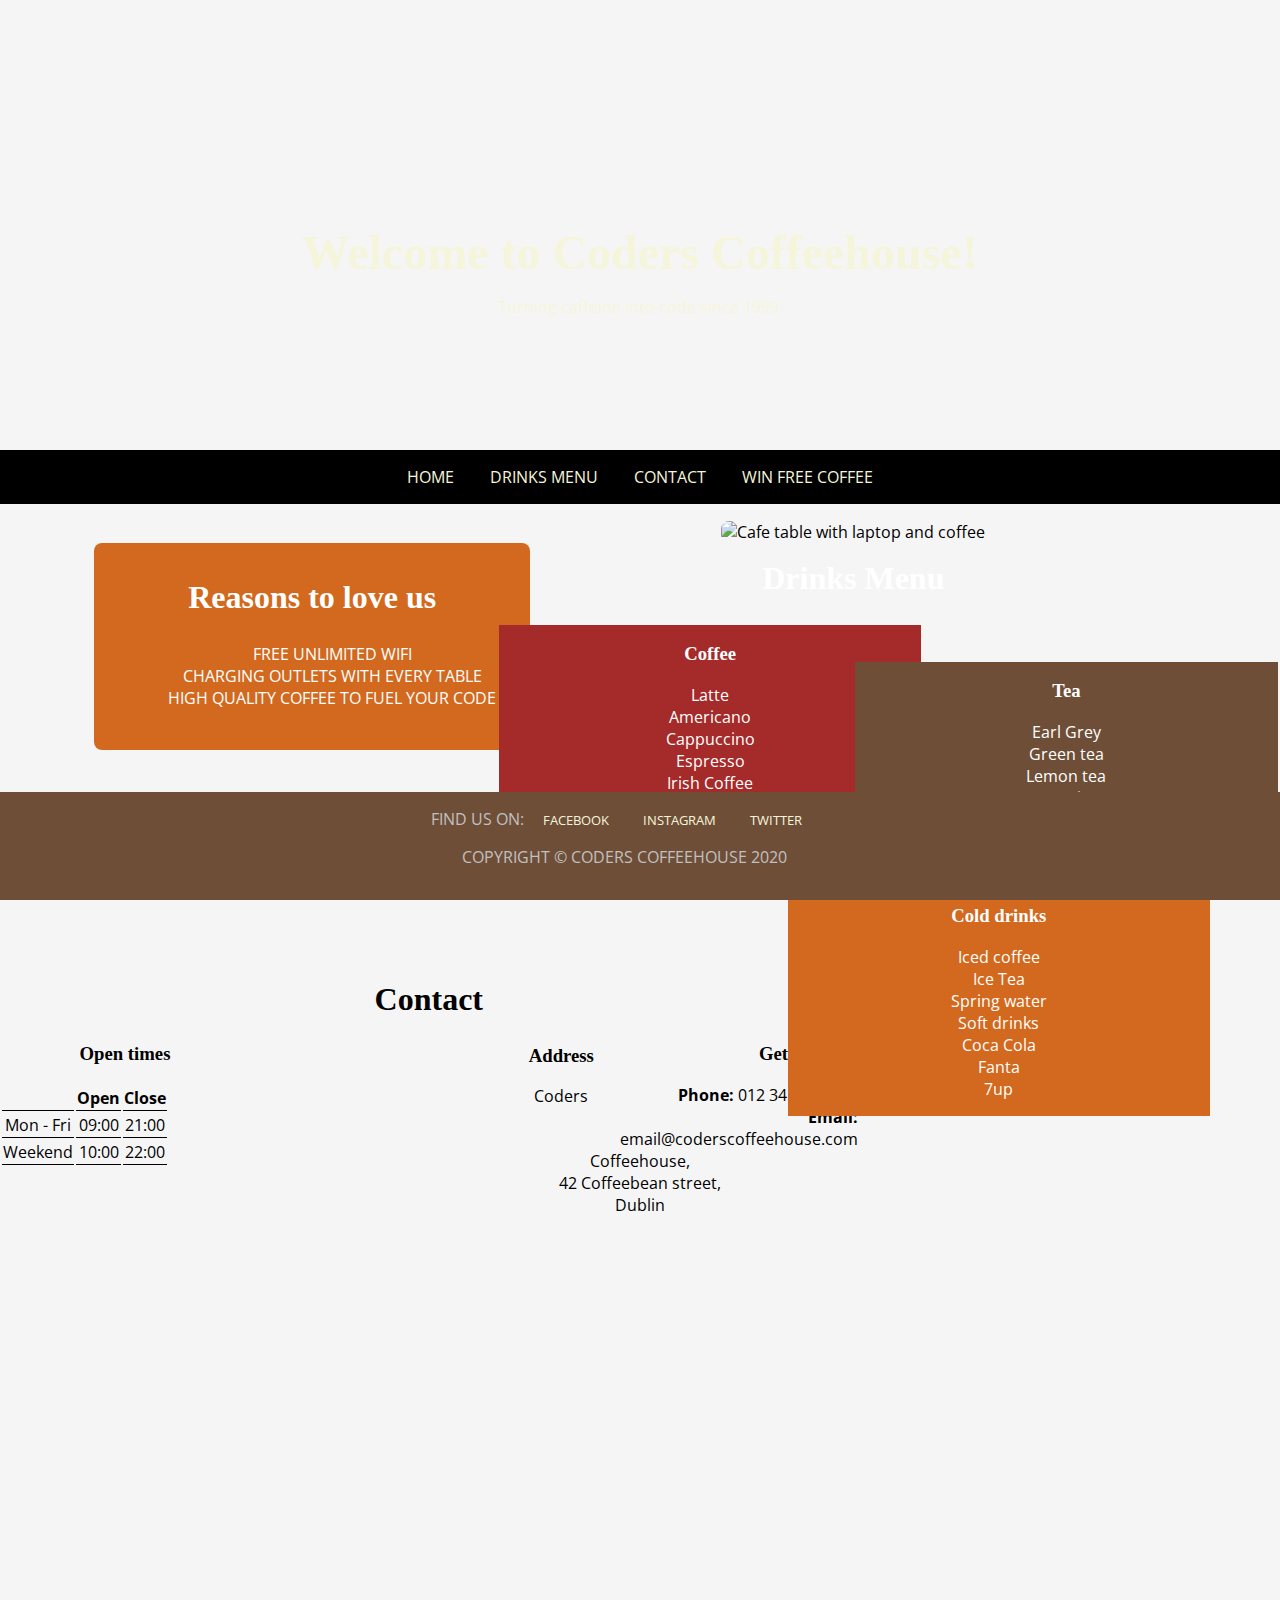
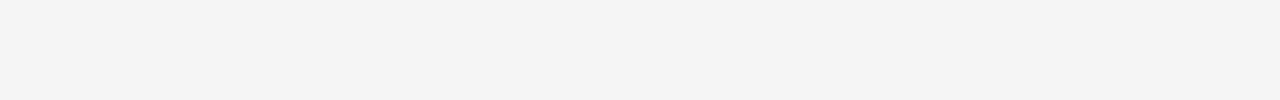
==== index.html @ 3594a67d "add html and css files from tutorials" ====
<!DOCTYPE html>
<html lang="en-US">

<head>
	<meta charset="UTF-8">
	<meta name="viewport" content="width=device-width, initial-scale=1.0">
	<meta name="description" content="Coders Coffeehouse, Dublin based coffeehouse offering free unlimited wifi and quality caffeine to fuel your code.">
	<meta name="keywords" content="coffeehouse, coffee, developers cafe, free wifi, dublin">
	<meta name="author" content="Coders Coffeehouse">

	<link rel="stylesheet" href="style.css">
	
	<title>Coders Coffeehouse</title>

</head>

<body>

	<header class="text-center page-header" id="home">
		<div class="vertical-center">
		<h1>Welcome to Coders Coffeehouse!</h1>
		<p>Turning caffeine into code since 1999.</p>
		</div>
	</header>
	
	<nav class="black-background text-center text-uppercase">
		<a href="#home" aria-label="Go to the top of the page">Home</a>
		<a href="#drinks" aria-label="Go to drinks menu section">Drinks Menu</a>
		<a href="#contact" aria-label="Go to contact information section">Contact</a>
		<a href="form.html" aria-label="Fill in our survey for your chance to win free coffee">Win Free Coffee</a>
	</nav>

	<section class="text-center">
		<div class="one-third-width-column text-center text-white float-left">
		<div class="text-white reasons-box">
			<h2>Reasons to love us</h2>
			<ol class="text-uppercase">
				<li>Free unlimited wifi</li>
				<li>Charging outlets with every table</li>
				<li>High quality coffee to fuel your code</li>
			</ol>
		</div>
	</div>
	<div class="two-thirds-width-column float-right">
		<img src="https://codeinstitute.s3.amazonaws.com/HTMLEssentials/coders-coffeehouse-project-1.jpg" 
			alt="Cafe table with laptop and coffee" width="400">
			</div>
	</section>


  <section id="drinks" class="text-center text-white">
    <h2>Drinks Menu</h2>
    <div id="coffee-box" class="drinks-box float left">
      <h3>Coffee</h3>
      <ul>
        <li>Latte</li>
        <li>Americano</li>
        <li>Cappuccino</li>
        <li>Espresso</li>
        <li>Irish Coffee</li>
        <li>Macchiato</li>
        <li>Flat White</li>
      </ul>
    </div>

    <div id="tea-box" class="drinks-box">
      <h3>Tea</h3>
      <ul>
        <li>Earl Grey</li>
        <li>Green tea</li>
        <li>Lemon tea</li>
        <li>Peppermint tea</li>
        <li>Ginger tea</li>
        <li>Mint tea</li>
      </ul>
    </div>

    <div id="cold-drinks-box" class="drinks-box float-right">
		<h3>Cold drinks</h3>
		<ul>
			<li>Iced coffee</li>
			<li>Ice Tea</li>
			<li>Spring water</li>
			<li>Soft drinks
			<ul> 
				<li>Coca Cola</li>
				<li>Fanta</li>
				<li>7up</li>
			</ul>
			</li>
		</ul>
    </div>

  </section>


  <section id="contact">
    <h2 class="text-center">Contact</h2>
	<div class="contact-box-left">
		<h3 class="text-center">Open times</h3>

		<table class="text-center">
		<tr>
			<th></th>
			<th>Open</th>
			<th>Close</th>	
		</tr>
		<tr>
			<td>Mon - Fri</td>
			<td>09:00</td>
			<td>21:00</td>
		</tr>
		<tr>
			<td>Weekend</td>
			<td>10:00</td>
			<td>22:00</td>
		</tr>	
		</table>
	</div>
	<div class="text-right contact-box-right">
		<h3>Get in touch</h3>

		<div>
		<span class="bold">Phone: </span>
		<span>012 345 678 910</span>
		</div>
		<div>
		<span class="bold">Email: </span>
		<span>email@coderscoffeehouse.com</span>
		</div>
	</div>
	<div class="contact-box-center">
		<h3>Address</h3>
		<p>Coders Coffeehouse,<br>42 Coffeebean street,<br>Dublin</p>
	</div>
  </section>


  <section id="map-wrapper">
    <iframe id="map" src="https://bit.ly/2QVfkiy" width="100%" height="300"></iframe>
  </section>


	<footer class="text-uppercase">

		<span>Find us on:</span>

		<a href="https://www.facebook.com" target="_blank" rel="noopener" aria-label="Find us on Facebook (link opens in a new tab)">Facebook</a>
		<a href="https://www.instagram.com" target="_blank" rel="noopener" aria-label="Find us on Instagram (link opens in a new tab)">Instagram</a>
		<a href="https://www.twitter.com" target="_blank" rel="noopener" aria-label="Find us on Twitter (link opens in a new tab)">Twitter</a>

		<p>Copyright © Coders Coffeehouse 2020</p>
	
	</footer>

</body>

</html>
---- style.css ----
@import url('https://fonts.googleapis.com/css?family=Merienda+One|Open+Sans&display=swap');


body {
	font-family: 'Open Sans', Arial, sans-serif;
	margin: 0;
	background-color: whitesmoke;
}

h1,h2,h3 {
	font-family: 'Merienda One', 'Brush Script MT', cursive;
}

h1 {
	font-size: 3rem;
	margin: 0;
}

h2 {
	font-size: xx-large;
}

header {
	color: beige;
}

header > p {
	color: white;
}

header {
	background-color: black;
}

#drinks {
	padding: 1rem 0;
	margin-bottom: 80px;
	background: url('https://codeinstitute.s3-eu-west-1.amazonaws.com/CSSEssentials/coffee-beans.jpg') center center / cover no-repeat fixed;
}

.text-white {
	color: #FFFFFF;
}

.black-background {
    background-color: black;
}

#home {
    background-image: url('https://codeinstitute.s3-eu-west-1.amazonaws.com/CSSEssentials/coffeehouse.jpg');
}

.page-header {
	height: 50vh;
	background: center 75% / cover no-repeat;
}

.form-page-header {
	background-image: url('https://codeinstitute.s3-eu-west-1.amazonaws.com/CSSEssentials/table.jpg')
}

.text-center {
    text-align: center;
}

.text-right {
    text-align: right;
}

strong {
	font-size: 1.3rem;
}

.text-uppercase {
    text-transform: uppercase;
}

.underline {
	text-decoration: underline;
}

nav {
	padding: 1rem;
}

nav > a {
	text-decoration: none;
	color: beige;
	margin: 1rem;
}

nav > a:hover {
	color: silver;
}

.bold {
	font-weight: bold;
}

small {
	font-style: italic;
}

img {
	border-radius: 8px;
	width: 96%;
	margin: 2%;
}

#coffee-box {
	background-color: brown;
    position: relative;
    left: 70px;
    top: -15px;
}

#tea-box {
	background-color: #6f4e37;
	position: relative;
	z-index: 1;
}

#cold-drinks-box {
	background-color: chocolate;
    position: relative;
    right: 70px;
    top: -15px;
}

.vertical-center {
    position: relative;
    top: 50%;
}

.one-third-width-column {
    width: 33.33%;
    display: inline-block;
}

.two-thirds-width-column {
    width: 66.66%;
    display: inline-block;
}

.reasons-box {
	padding: 10px 5px 25px 5px;
	border-radius: 8px;
	width: 100%;
	margin: 2%;
	background-color: chocolate;
    position: relative;
    left: 20%;
    top: 30px;
}

.drinks-box {
	width: 33%;
	margin: 1rem 0;
	display: inline-block;
}

/* padding to allow for fixed footer */
#contact {
    margin-bottom: 50px;
}

.contact-boxes-container {
    width: 66%;
    margin: 0 auto;
}

.contact-box-left {
    width: 250px;
    margin-top: -20px;
    float:left;
}

.contact-box-right {
    width: 250px;
    text-align: right;
    margin-top: -20px;
    float:right;
}
.float-left{
    float:left;
}
.float-right{
    float:right;
}
li{
    list-style-type:none;
}

.contact-box-center {
    width: 250px;
    height: 250px;
    margin: 0 auto;
    text-align: center;
}

th,
td {
    border-bottom: 1px solid black;
}

ul {
	padding: 0;
}

#reasons li {
    margin-top: 5%;
}

a:hover {
	text-decoration: none;
	color: chocolate;
}

footer {
	background-color: #6f4e37;
	padding: 1em;
	text-align: center;
    width: 100%;
    position: fixed;
    bottom: 0;
    right: 0;
	z-index: 3;
}

footer > span {
	color: silver;
}

footer > a {
	color: beige;
	text-decoration: none;
	padding: 0 15px;
	font-size: 0.8rem;
}

footer > p {
	color: silver;
}

fieldset {
	border: none;
	margin-top: 20px;
}

input[type=submit] {
	margin-top: 20px;
	margin-left: 0.75rem;
	padding: 0.75rem;
	background-color: #5e361b;
	color: white;
	border: none;
	border-radius: 5px;
}

input[type=text],
input[type=email],
input[list=coffees] {
    height: 30px;
    width: 90%;
    padding-left: 10px;
	margin: 0 auto;
}

/* overrides css above */
input[list=coffees] {
    width: 45%;
}

select {
    height: 30px;
    width: 100px;
    padding-left: 10px;
}

form {
	width: 700px;
	padding: 25px;
	border-radius: 8px;
	margin: 25px auto;
	background-color: white;
}

.block-label {
	display: block;
}

legend {
	font-size: large;
	font-weight: 600;
	text-transform: uppercase;
	margin: 20px 0 10px 0;
}

label {
    margin: 10px 15px 5px 0;
}

.checkboxes-box div {
    margin-top: 15px;
}

#reasons li {
    margin-top: 5%;
}

#terms {
    height: 200px;
    width: 90%;
    padding: 0.5rem;
    margin: 1.5rem 0 0 15px;
    border: 1px solid grey;
    overflow: scroll;
}

/* map */
#map-wrapper {

    height: 300px;
    margin-bottom: 55px;
}

#map {
    height: 100%;
    width: 100%;
    border: none;
}
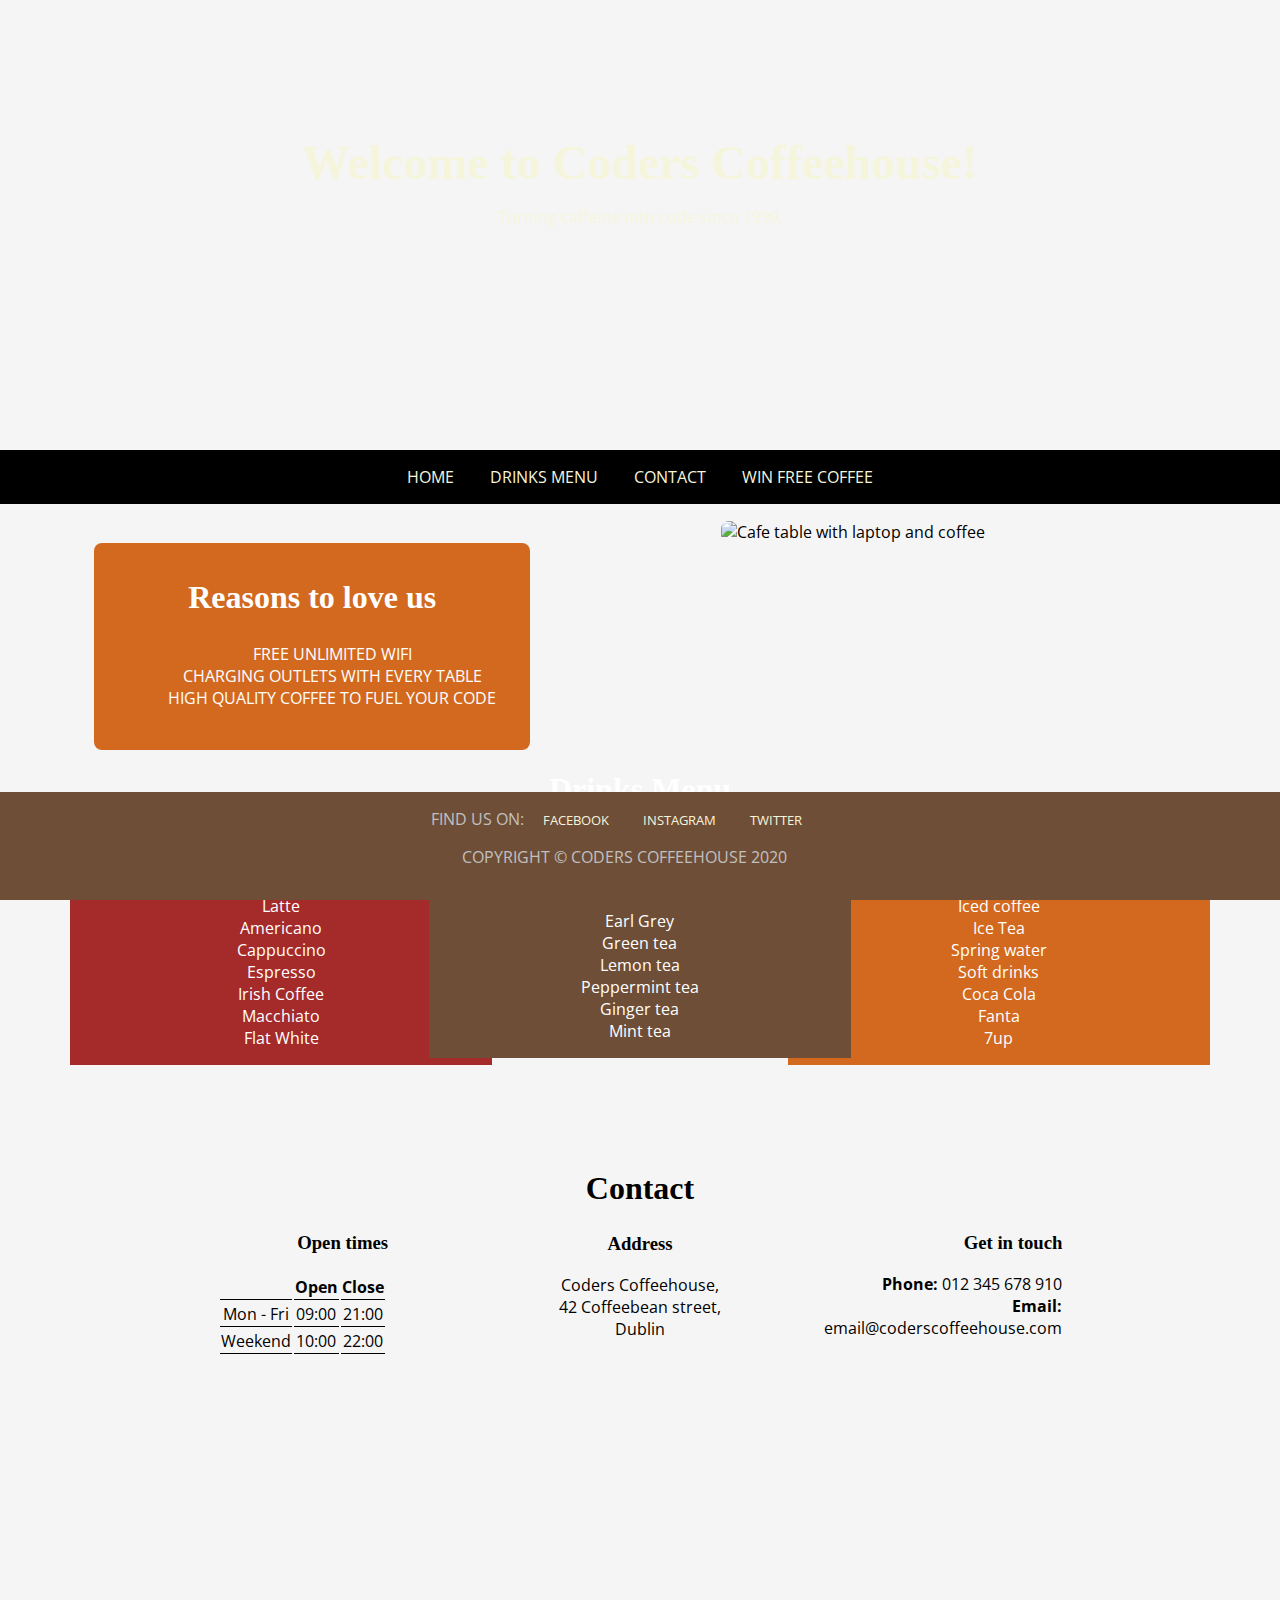
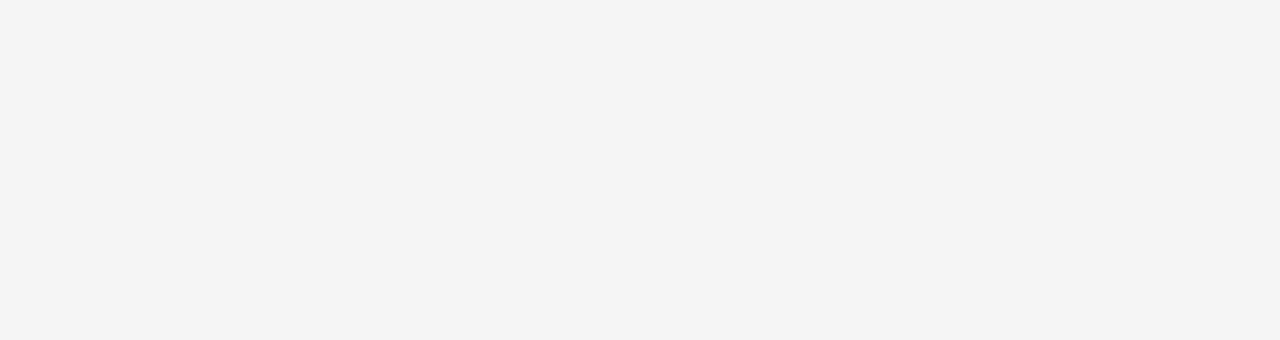
==== commit 689bf851: "final changes complete" ====
--- a/index.html
+++ b/index.html
@@ -4,7 +4,7 @@
 <head>
 	<meta charset="UTF-8">
 	<meta name="viewport" content="width=device-width, initial-scale=1.0">
-	<meta name="description" content="Coders Coffeehouse, Dublin based coffeehouse offering free unlimited wifi and quality caffeine to fuel your code.">
+	<meta name="description" content="Coders Coffeehouse, Dublin based coffeehouse offering free unlimited wife and quality caffeine to fuel your code.">
 	<meta name="keywords" content="coffeehouse, coffee, developers cafe, free wifi, dublin">
 	<meta name="author" content="Coders Coffeehouse">
 
@@ -22,7 +22,7 @@
 		<p>Turning caffeine into code since 1999.</p>
 		</div>
 	</header>
-	
+
 	<nav class="black-background text-center text-uppercase">
 		<a href="#home" aria-label="Go to the top of the page">Home</a>
 		<a href="#drinks" aria-label="Go to drinks menu section">Drinks Menu</a>
@@ -45,12 +45,13 @@
 		<img src="https://codeinstitute.s3.amazonaws.com/HTMLEssentials/coders-coffeehouse-project-1.jpg" 
 			alt="Cafe table with laptop and coffee" width="400">
 			</div>
+	<div class="spacer"></div>
 	</section>
 
 
   <section id="drinks" class="text-center text-white">
     <h2>Drinks Menu</h2>
-    <div id="coffee-box" class="drinks-box float left">
+    <div id="coffee-box" class="drinks-box float-left">
       <h3>Coffee</h3>
       <ul>
         <li>Latte</li>
@@ -96,42 +97,44 @@
 
   <section id="contact">
     <h2 class="text-center">Contact</h2>
-	<div class="contact-box-left">
-		<h3 class="text-center">Open times</h3>
+	<div class="contact-boxes-container">
+		<div class="contact-box-left">
+			<h3 class="text-center">Open times</h3>
 
-		<table class="text-center">
-		<tr>
-			<th></th>
-			<th>Open</th>
-			<th>Close</th>	
-		</tr>
-		<tr>
-			<td>Mon - Fri</td>
-			<td>09:00</td>
-			<td>21:00</td>
-		</tr>
-		<tr>
-			<td>Weekend</td>
-			<td>10:00</td>
-			<td>22:00</td>
-		</tr>	
-		</table>
-	</div>
-	<div class="text-right contact-box-right">
-		<h3>Get in touch</h3>
+			<table class="text-center">
+			<tr>
+				<th></th>
+				<th>Open</th>
+				<th>Close</th>	
+			</tr>
+			<tr>
+				<td>Mon - Fri</td>
+				<td>09:00</td>
+				<td>21:00</td>
+			</tr>
+			<tr>
+				<td>Weekend</td>
+				<td>10:00</td>
+				<td>22:00</td>
+			</tr>	
+			</table>
+		</div>
+		<div class="text-right contact-box-right">
+			<h3>Get in touch</h3>
 
-		<div>
-		<span class="bold">Phone: </span>
-		<span>012 345 678 910</span>
+			<div>
+			<span class="bold">Phone: </span>
+			<span>012 345 678 910</span>
+			</div>
+			<div>
+			<span class="bold">Email: </span>
+			<span>email@coderscoffeehouse.com</span>
+			</div>
 		</div>
-		<div>
-		<span class="bold">Email: </span>
-		<span>email@coderscoffeehouse.com</span>
+		<div class="contact-box-center">
+			<h3>Address</h3>
+			<p>Coders Coffeehouse,<br>42 Coffeebean street,<br>Dublin</p>
 		</div>
-	</div>
-	<div class="contact-box-center">
-		<h3>Address</h3>
-		<p>Coders Coffeehouse,<br>42 Coffeebean street,<br>Dublin</p>
 	</div>
   </section>
 
--- a/style.css
+++ b/style.css
@@ -1,5 +1,4 @@
 @import url('https://fonts.googleapis.com/css?family=Merienda+One|Open+Sans&display=swap');
-
 
 body {
 	font-family: 'Open Sans', Arial, sans-serif;
@@ -91,6 +90,10 @@
 
 nav > a:hover {
 	color: silver;
+}
+
+li {
+    list-style-type: none;
 }
 
 .bold {
@@ -129,7 +132,7 @@
 
 .vertical-center {
     position: relative;
-    top: 50%;
+    top: 30%;
 }
 
 .one-third-width-column {
@@ -172,23 +175,18 @@
 .contact-box-left {
     width: 250px;
     margin-top: -20px;
-    float:left;
+	float: left;
 }
 
 .contact-box-right {
     width: 250px;
     text-align: right;
     margin-top: -20px;
-    float:right;
-}
-.float-left{
-    float:left;
-}
-.float-right{
-    float:right;
-}
-li{
-    list-style-type:none;
+	float: right;
+}
+
+.spacer {
+    clear: both;
 }
 
 .contact-box-center {
@@ -257,6 +255,18 @@
 	border-radius: 5px;
 }
 
+input[type=reset] {
+
+	margin-top: 20px;
+    margin-left: 0.75rem;
+    padding: 0.75rem;
+    background-color: white;
+    color: #5e361b;
+    border: 1px solid #5e361b;
+    border-radius: 5px;
+}
+	
+
 input[type=text],
 input[type=email],
 input[list=coffees] {
@@ -272,7 +282,7 @@
 }
 
 select {
-    height: 30px;
+    height: 36px;
     width: 100px;
     padding-left: 10px;
 }
@@ -294,6 +304,14 @@
 	font-weight: 600;
 	text-transform: uppercase;
 	margin: 20px 0 10px 0;
+}
+
+.float-left {
+    float: left;
+}
+
+.float-right {
+    float: right;
 }
 
 label {
@@ -321,7 +339,7 @@
 #map-wrapper {
 
     height: 300px;
-    margin-bottom: 55px;
+    margin-bottom: 107px;
 }
 
 #map {
